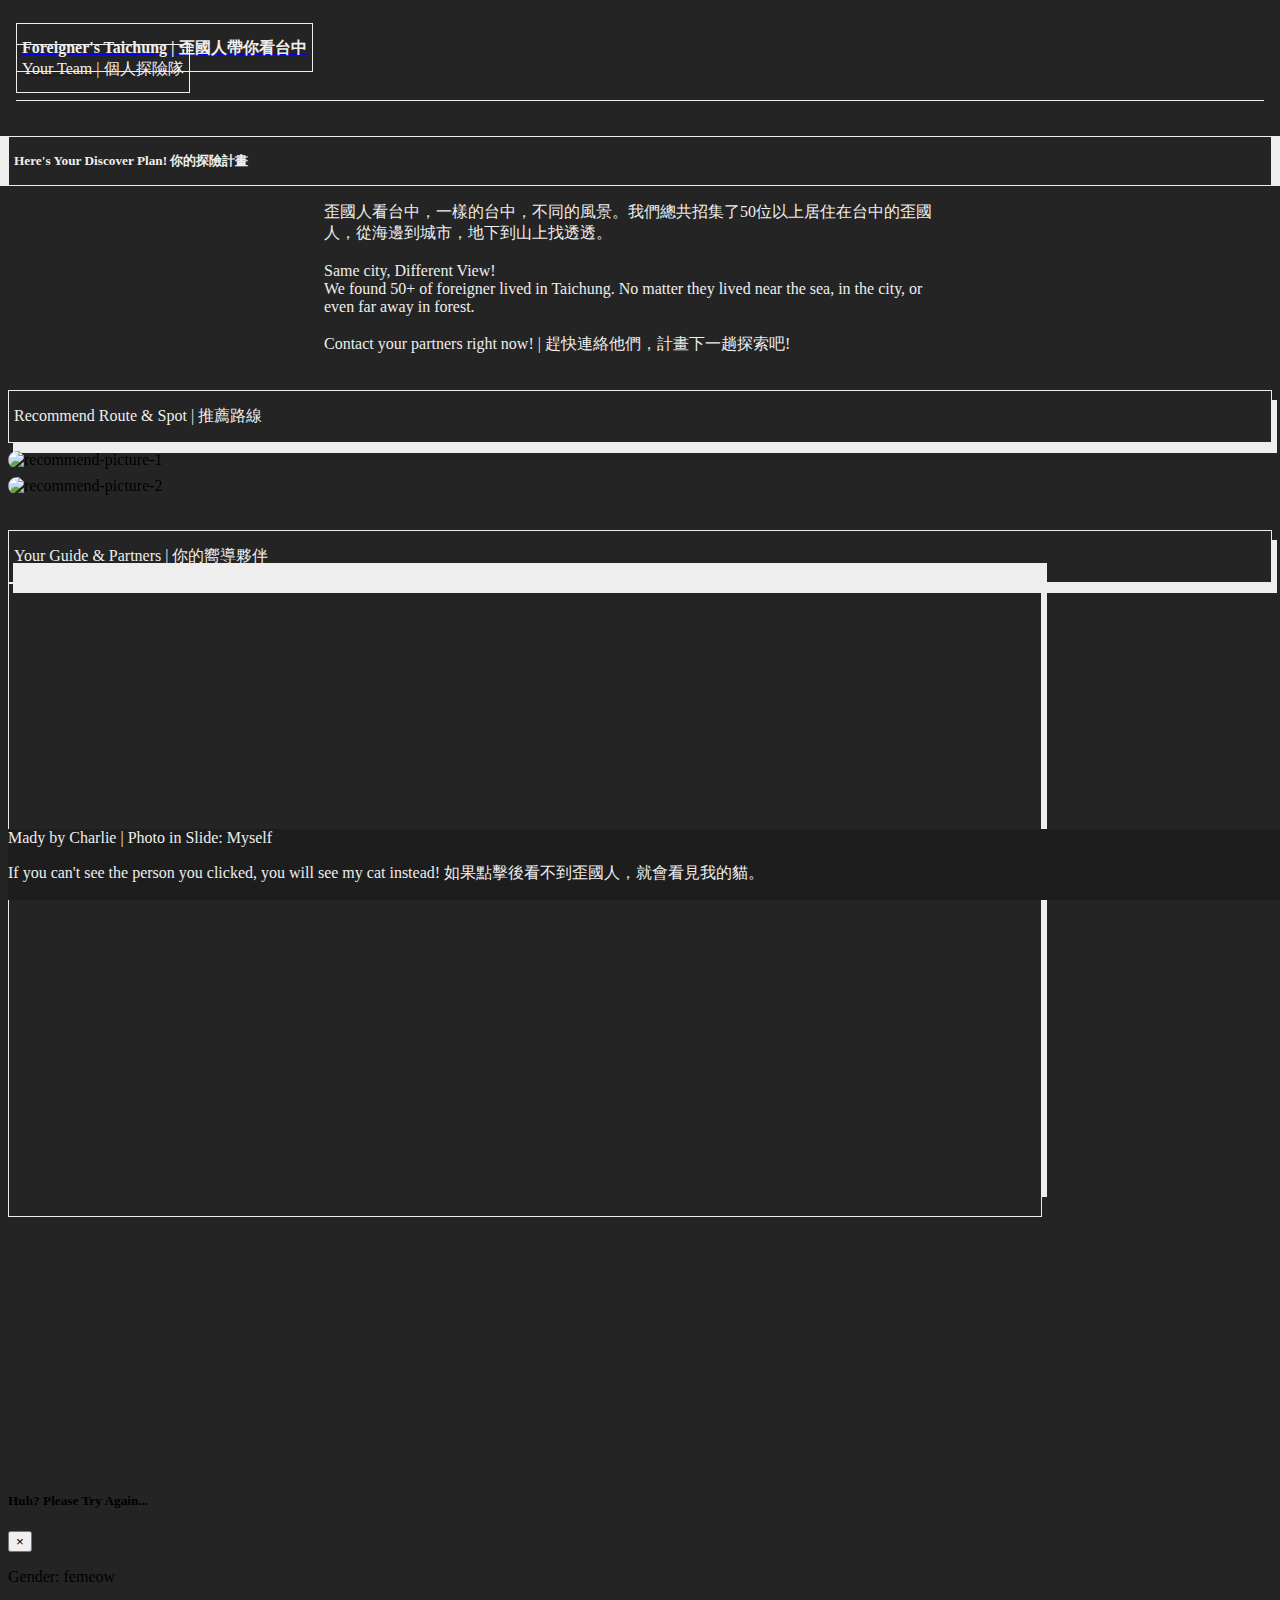
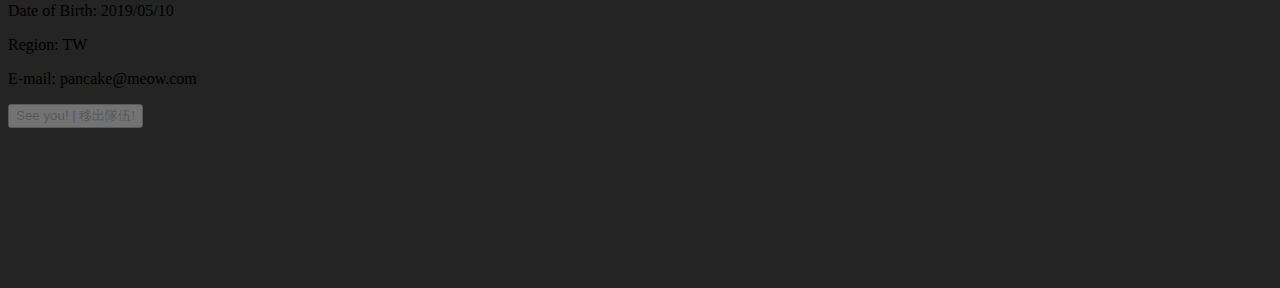
==== my_social_list/route.html @ 23ff518b "fix folder name" ====
<!DOCTYPE html>
<html lang="en">

<head>
  <meta charset="UTF-8">
  <meta http-equiv="X-UA-Compatible" content="IE=edge">
  <meta name="viewport" content="width=device-width, initial-scale=1.0">
  <script src="https://kit.fontawesome.com/4d70e5d492.js" crossorigin="anonymous"></script>
  <link rel="stylesheet" href="https://cdn.jsdelivr.net/npm/bootstrap@4.5.3/dist/css/bootstrap.min.css"
    integrity="sha384-TX8t27EcRE3e/ihU7zmQxVncDAy5uIKz4rEkgIXeMed4M0jlfIDPvg6uqKI2xXr2" crossorigin="anonymous">

  <script src="https://code.jquery.com/jquery-3.5.1.slim.min.js"
    integrity="sha384-DfXdz2htPH0lsSSs5nCTpuj/zy4C+OGpamoFVy38MVBnE+IbbVYUew+OrCXaRkfj"
    crossorigin="anonymous"></script>
  <script src="https://cdn.jsdelivr.net/npm/popper.js@1.16.1/dist/umd/popper.min.js"
    integrity="sha384-9/reFTGAW83EW2RDu2S0VKaIzap3H66lZH81PoYlFhbGU+6BZp6G7niu735Sk7lN"
    crossorigin="anonymous"></script>
  <script src="https://cdn.jsdelivr.net/npm/bootstrap@4.5.3/dist/js/bootstrap.min.js"
    integrity="sha384-w1Q4orYjBQndcko6MimVbzY0tgp4pWB4lZ7lr30WKz0vr/aWKhXdBNmNb5D92v7s"
    crossorigin="anonymous"></script>
  <script src="https://unpkg.com/axios/dist/axios.min.js"> </script>
  <meta name="viewport" content="width=device-width, initial-scale=1">

  <title>Foreigner's Taichung - Partners</title>
</head>

<body>
  <div class="wrapper">
    <header class="d-flex align-items-center">
      <nav class="navbar navbar-light">
        <a class="navbar-brand ml-5" href="index.html" style="font-weight: bolder"><span
            class="header-title">Foreigner's
            Taichung
            |
            歪國人帶你看台中</span></a>
      </nav>
      <nav>
        <a class="nav-link" href="route.html"><span class="header-link">Your Team | 個人探險隊</span></a>
      </nav>
    </header>
    <div class="d-flex justify-content-center">
      <h5 class="section-title text-center px-2">Here's Your Discover Plan! 你的探險計畫</h5>
    </div>
    <div class="d-flex justify-content-center" id="planInfo">
      <p class="text-center">歪國人看台中，一樣的台中，不同的風景。我們總共招集了50位以上居住在台中的歪國人，從海邊到城市，地下到山上找透透。
        <br><br>
        Same city, Different View!
        <br>We found 50+ of foreigner lived in Taichung.
        No matter they lived near the sea, in
        the city, or even far away in forest.
        <br><br>
        Contact your partners right now! | 趕快連絡他們，計畫下一趟探索吧!
      </p>
    </div>
    <div class="d-flex justify-content-around align-items-start" id="main-area">
      <div>
        <p class="section-title text-center px-2">Recommend Route & Spot | 推薦路線</p>
        <div class="container mt-5 mx-auto">
          <div class="d-flex flex-column justify-content-center align-items-center" id="recommend">
            <div><img src="https://i.imgur.com/4OewStpm.png" alt="recommend-picture-1">
            </div>
            <div><img src="https://i.imgur.com/FYNo6V0m.gif" alt="recommend-picture-2">
            </div>
          </div>
        </div>
      </div>
      <div>
        <p class="section-title text-center px-2">Your Guide & Partners | 你的嚮導夥伴</p>
        <div class="container mt-5 mx-auto">
          <div class="row justify-content-center" id="dataPanel">
            <!--     user card       -->
          </div>
        </div>
      </div>
    </div>

    <main class="d-flex justify-content-between align-items-center">


      <!-- Modal -->
      <div class="modal fade" id="cardUser" tabindex="-1" role="dialog">
        <div class="modal-dialog modal-dialog-centered rounded" role="document">
          <div class="modal-content bg-light d-flex flex-row rounded" style="width: 800px">
            <img src="https://i.imgur.com/5XoWuIYt.jpg" alt="" class="rounded-left d-block"
              style="min-height: 250px; object-fit: cover;" id="card-avatar">
            <div class="p-2" style="width: 400px">
              <div class="modal-header d-flex flex-row justify-content-between">
                <div>
                  <h5 class="modal-title" id="card-user-name">Huh? Please Try Again...</h5>
                </div>
                <button type="button" class="close d-block" data-dismiss="modal">
                  <span>&times;</span>
                </button>
              </div>
              <div class="modal-body rounded">
                <div class="">
                  <p id="card-gender"><i class="fas fa-venus-mars mr-1"></i>Gender: femeow</p>
                  <p id="card-birth"><i class="fas fa-birthday-cake mr-1"></i>Date of Birth: 2019/05/10</p>
                  <p id="card-region"><i class="fas fa-flag mr-1"></i>Region: TW</p>
                  <p id="card-email"><i class="fas fa-envelope mr-1"></i>E-mail: pancake@meow.com</p>
                </div>
                <div class="d-flex justify-content-end">
                  <button type="button" class="deleting btn btn-danger" data-id="0" disabled>See you! | 移出隊伍!</button>
                </div>
              </div>
            </div>
          </div>
        </div>
      </div>

    </main>

    <div class="bg-image one">
      <img src="https://imgur.com/Du1tLJr.png" alt="" style="filter: invert(1)">
    </div>

    <div class="bg-image two">
      <img src="https://imgur.com/9ZKI1JG.png" alt="" style="filter: invert(1)">
    </div>

    <div class="bg-image three">
      <img src="https://imgur.com/1IvOGc0.png" alt="" style="filter: invert(1)">
    </div>

    <footer style="background-color: rgb(29, 29, 29);">
      <div class="text-center py-3" style="color: #eeeeee;">
        Mady by Charlie | Photo in Slide: Myself <p>If you can't see the person you clicked, you will see my cat
          instead!
          如果點擊後看不到歪國人，就會看見我的貓。</p>
      </div>
    </footer>
  </div>
  <script src="route.js"></script>
  <link rel="stylesheet" href="route.css">

</body>

</html>
---- my_social_list/route.css ----
body {
  background-color: rgb(36, 36, 36);
  position: relative;
}

header {
  margin: 1.2rem 0.5rem;
  padding: 1.2rem 0;
  border-bottom: 1px solid #eeeeee;
}

.wrapper {
  margin-bottom: 10rem;
}

footer {
  position: fixed;
  bottom: 0;
  width: 100%
}

/* header */

header a .header-title{
  color: #eeeeee!important;
  margin: 35px 0 0 0;
  padding: 15px 5px;
  border: 1px solid #eeeeee;
  transition: box-shadow 0.2s;
}

header a .header-title:hover {
  color: #eeeeee!important;
  margin: 35px 0 0 0;
  padding: 15px 5px;
  border: 1px solid #eeeeee;
  box-shadow: 5px 10px 0px 0px #eeeeee;
}

.header-link {
  color: #eeeeee!important;
  margin: 35px 0 0 0;
  padding: 15px 5px;
  border: 1px solid #eeeeee;
  transition: box-shadow 0.2s;
}

.header-link:hover {
  color: #eeeeee!important;
  margin: 35px 0 0 0;
  padding: 15px 5px;
  border: 1px solid #eeeeee;
  box-shadow: 5px 10px 0px 0px #eeeeee;
}

/* bgimage */

.bg-image {
  position: absolute;
  z-index: -1;
  opacity: 0.2;
}

.bg-image.one {
  top: 600px;
  left: 50px;
}

.bg-image.one img {
  width: 250px
}

.bg-image.two {
  top: 850px;
  right: 10px;
}

.bg-image.two img {
  width: 450px
}

.bg-image.three {
  top: -20px;
  right: 70px;
}

.bg-image.three img {
  width: 100px;
  transform: rotate(-100deg)
}

/* user */
h5.section-title{
  color: #eeeeee!important;
  margin: 35px 0 0 0;
  padding: 15px 5px;
  border: 1px solid #eeeeee;
  box-shadow: 20px 0px 0px 0px #eeeeee, -20px 0px 0px 0px #eeeeee;
}

p.section-title{
  color: #eeeeee!important;
  margin: 35px 0 0 0;
  padding: 15px 5px;
  border: 1px solid #eeeeee;
  box-shadow: 5px 10px 0px 0px #eeeeee;
}

.border-white {
  border-color: rgb(36, 36, 36)!important;
}

.user-info:hover {
  cursor: pointer;
}

.card {
  color: #eeeeee;
  background-color: rgb(36, 36, 36, 0);
  border: 1px solid rgb(36, 36, 36, 0)!important;
  right: 0px;
  bottom: 0px;
  transition: all 0.3s;
  animation: fadein 0.5s;
  -webkit-animation: fadein 0.5s; 
}

.card:hover {
  right: 5px;
  bottom: 10px;
  border: 1px solid rgb(122, 122, 122)!important;
  box-shadow: 5px 10px 0px 0px #eeeeee;
}

#recommend div {
  margin: 0.5rem 0;
}


#recommend img {  
  filter: blur(0px);
  transform: scale(1);
  border-radius: 1rem;
  transition: all 0.3s;
}

#recommend img:hover {
  cursor: grab;
  filter: blur(5px);
  transform: scale(0.8);
}

#planInfo {
  margin: 0 auto;
  width: 50%
}

#planInfo p {
  margin: 1rem 0;
  color:#eeeeee;
}

#dataPanel {
  border: 1px solid #eeeeee;
  padding: 1rem;
  min-height: 600px;
  max-width: 1000px;
  box-shadow: 5px -20px 0 0 #eeeeee;
}

@keyframes fadein { 
    from {
        opacity:0;
        left: 20px;
    }
    to {
        opacity:1;
        left: 0;
    }
}

@media screen and (max-width: 1000px){
  #main-area {
    display: flex!important;
    flex-direction: column!important;
    justify-content: center!important;
    align-items: center!important;
  }

  #recommend {
    display: flex!important;
    flex-direction: row!important;
    
  }

  #recommend img {
    border-radius: 1rem!important;
    margin: 0 1rem!important;
  }
}
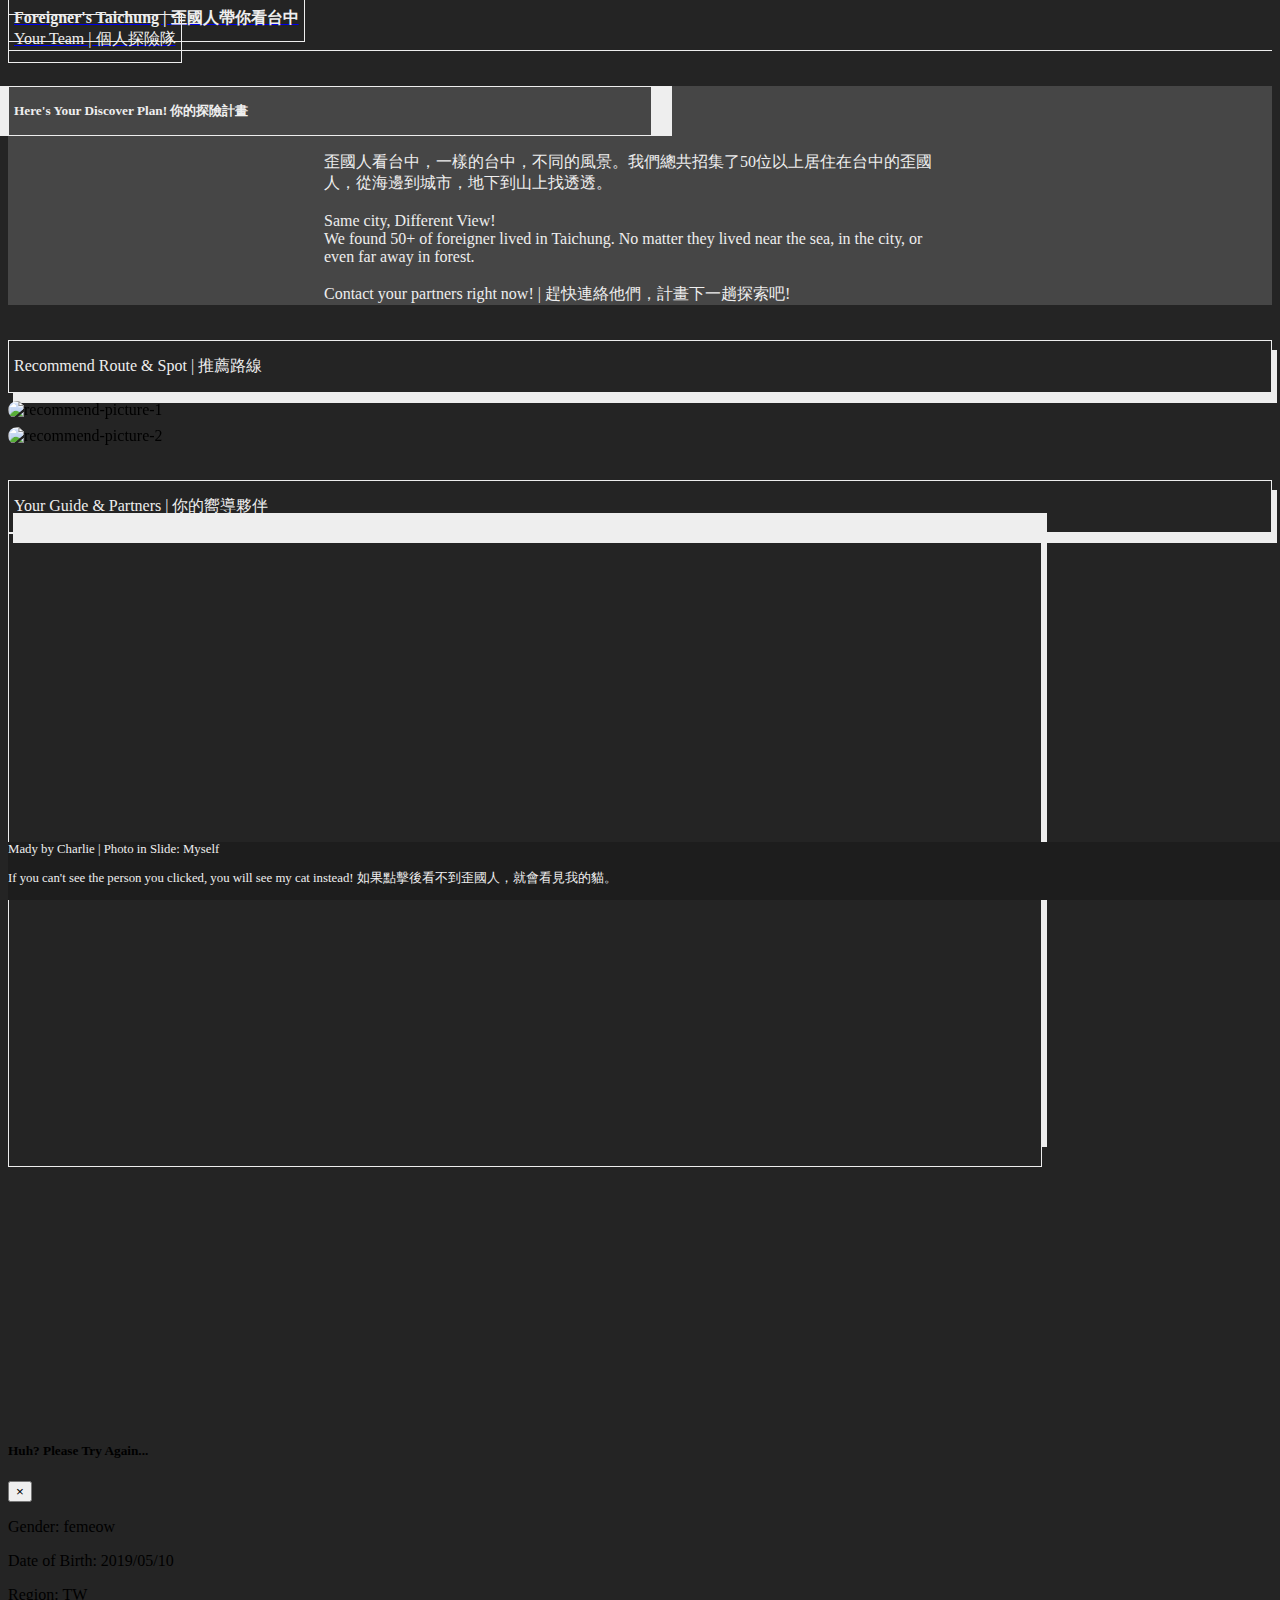
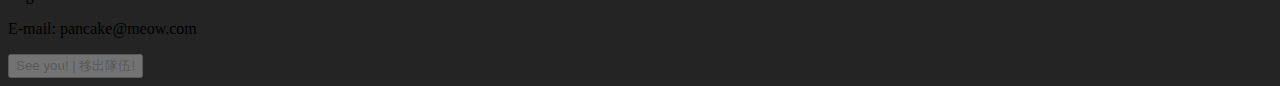
==== commit 7486c076: "layout settings" ====
--- a/my_social_list/route.html
+++ b/my_social_list/route.html
@@ -8,49 +8,44 @@
   <script src="https://kit.fontawesome.com/4d70e5d492.js" crossorigin="anonymous"></script>
   <link rel="stylesheet" href="https://cdn.jsdelivr.net/npm/bootstrap@4.5.3/dist/css/bootstrap.min.css"
     integrity="sha384-TX8t27EcRE3e/ihU7zmQxVncDAy5uIKz4rEkgIXeMed4M0jlfIDPvg6uqKI2xXr2" crossorigin="anonymous">
+  <link rel="stylesheet" href="route.css">
 
-  <script src="https://code.jquery.com/jquery-3.5.1.slim.min.js"
-    integrity="sha384-DfXdz2htPH0lsSSs5nCTpuj/zy4C+OGpamoFVy38MVBnE+IbbVYUew+OrCXaRkfj"
-    crossorigin="anonymous"></script>
-  <script src="https://cdn.jsdelivr.net/npm/popper.js@1.16.1/dist/umd/popper.min.js"
-    integrity="sha384-9/reFTGAW83EW2RDu2S0VKaIzap3H66lZH81PoYlFhbGU+6BZp6G7niu735Sk7lN"
-    crossorigin="anonymous"></script>
-  <script src="https://cdn.jsdelivr.net/npm/bootstrap@4.5.3/dist/js/bootstrap.min.js"
-    integrity="sha384-w1Q4orYjBQndcko6MimVbzY0tgp4pWB4lZ7lr30WKz0vr/aWKhXdBNmNb5D92v7s"
-    crossorigin="anonymous"></script>
-  <script src="https://unpkg.com/axios/dist/axios.min.js"> </script>
   <meta name="viewport" content="width=device-width, initial-scale=1">
 
   <title>Foreigner's Taichung - Partners</title>
 </head>
 
 <body>
-  <div class="wrapper">
-    <header class="d-flex align-items-center">
-      <nav class="navbar navbar-light">
-        <a class="navbar-brand ml-5" href="index.html" style="font-weight: bolder"><span
-            class="header-title">Foreigner's
-            Taichung
-            |
-            歪國人帶你看台中</span></a>
-      </nav>
-      <nav>
-        <a class="nav-link" href="route.html"><span class="header-link">Your Team | 個人探險隊</span></a>
+  <div class="wrapper my-5">
+    <header class="ml-4 mb-4">
+      <nav class="navbar navbar-light d-flex align-items-center justify-content-start">
+        <div>
+          <a class="navbar-brand" href="index.html" style="font-weight: bolder"><span class="header-title">Foreigner's
+              Taichung
+              |
+              歪國人帶你看台中</span></a>
+        </div>
+        <div>
+          <a class="nav-link" href="route.html"><span class="header-link">Your Team | 個人探險隊</span></a>
+        </div>
       </nav>
     </header>
-    <div class="d-flex justify-content-center">
-      <h5 class="section-title text-center px-2">Here's Your Discover Plan! 你的探險計畫</h5>
-    </div>
-    <div class="d-flex justify-content-center" id="planInfo">
-      <p class="text-center">歪國人看台中，一樣的台中，不同的風景。我們總共招集了50位以上居住在台中的歪國人，從海邊到城市，地下到山上找透透。
-        <br><br>
-        Same city, Different View!
-        <br>We found 50+ of foreigner lived in Taichung.
-        No matter they lived near the sea, in
-        the city, or even far away in forest.
-        <br><br>
-        Contact your partners right now! | 趕快連絡他們，計畫下一趟探索吧!
-      </p>
+    <div style="border-bottom: 1px solid #eeeeee;"></div>
+    <div class="d-flex flex-column justify-content-center pb-2" style="background-color: #464646;">
+      <div class="d-flex justify-content-center">
+        <h5 class="section-title text-center px-2">Here's Your Discover Plan! 你的探險計畫</h5>
+      </div>
+      <div id="planInfo">
+        <p class="text-center">歪國人看台中，一樣的台中，不同的風景。我們總共招集了50位以上居住在台中的歪國人，從海邊到城市，地下到山上找透透。
+          <br><br>
+          Same city, Different View!
+          <br>We found 50+ of foreigner lived in Taichung.
+          No matter they lived near the sea, in
+          the city, or even far away in forest.
+          <br><br>
+          Contact your partners right now! | 趕快連絡他們，計畫下一趟探索吧!
+        </p>
+      </div>
     </div>
     <div class="d-flex justify-content-around align-items-start" id="main-area">
       <div>
@@ -130,9 +125,17 @@
       </div>
     </footer>
   </div>
+  <script src="https://code.jquery.com/jquery-3.5.1.slim.min.js"
+    integrity="sha384-DfXdz2htPH0lsSSs5nCTpuj/zy4C+OGpamoFVy38MVBnE+IbbVYUew+OrCXaRkfj"
+    crossorigin="anonymous"></script>
+  <script src="https://cdn.jsdelivr.net/npm/popper.js@1.16.1/dist/umd/popper.min.js"
+    integrity="sha384-9/reFTGAW83EW2RDu2S0VKaIzap3H66lZH81PoYlFhbGU+6BZp6G7niu735Sk7lN"
+    crossorigin="anonymous"></script>
+  <script src="https://cdn.jsdelivr.net/npm/bootstrap@4.5.3/dist/js/bootstrap.min.js"
+    integrity="sha384-w1Q4orYjBQndcko6MimVbzY0tgp4pWB4lZ7lr30WKz0vr/aWKhXdBNmNb5D92v7s"
+    crossorigin="anonymous"></script>
+  <script src="https://unpkg.com/axios/dist/axios.min.js"> </script>
   <script src="route.js"></script>
-  <link rel="stylesheet" href="route.css">
-
 </body>
 
 </html>--- a/my_social_list/route.css
+++ b/my_social_list/route.css
@@ -3,20 +3,11 @@
   position: relative;
 }
 
-header {
-  margin: 1.2rem 0.5rem;
-  padding: 1.2rem 0;
-  border-bottom: 1px solid #eeeeee;
-}
-
-.wrapper {
-  margin-bottom: 10rem;
-}
-
 footer {
   position: fixed;
   bottom: 0;
-  width: 100%
+  width: 100%;
+  font-size: 1vw;
 }
 
 /* header */
@@ -92,6 +83,7 @@
 /* user */
 h5.section-title{
   color: #eeeeee!important;
+  width: 50%;
   margin: 35px 0 0 0;
   padding: 15px 5px;
   border: 1px solid #eeeeee;
@@ -197,4 +189,14 @@
     border-radius: 1rem!important;
     margin: 0 1rem!important;
   }
-} +} 
+
+@media screen and (max-width: 650px) {
+  header nav{
+    flex-direction: column;
+  }
+
+  header nav div {
+    margin: 1rem 0;
+  }
+}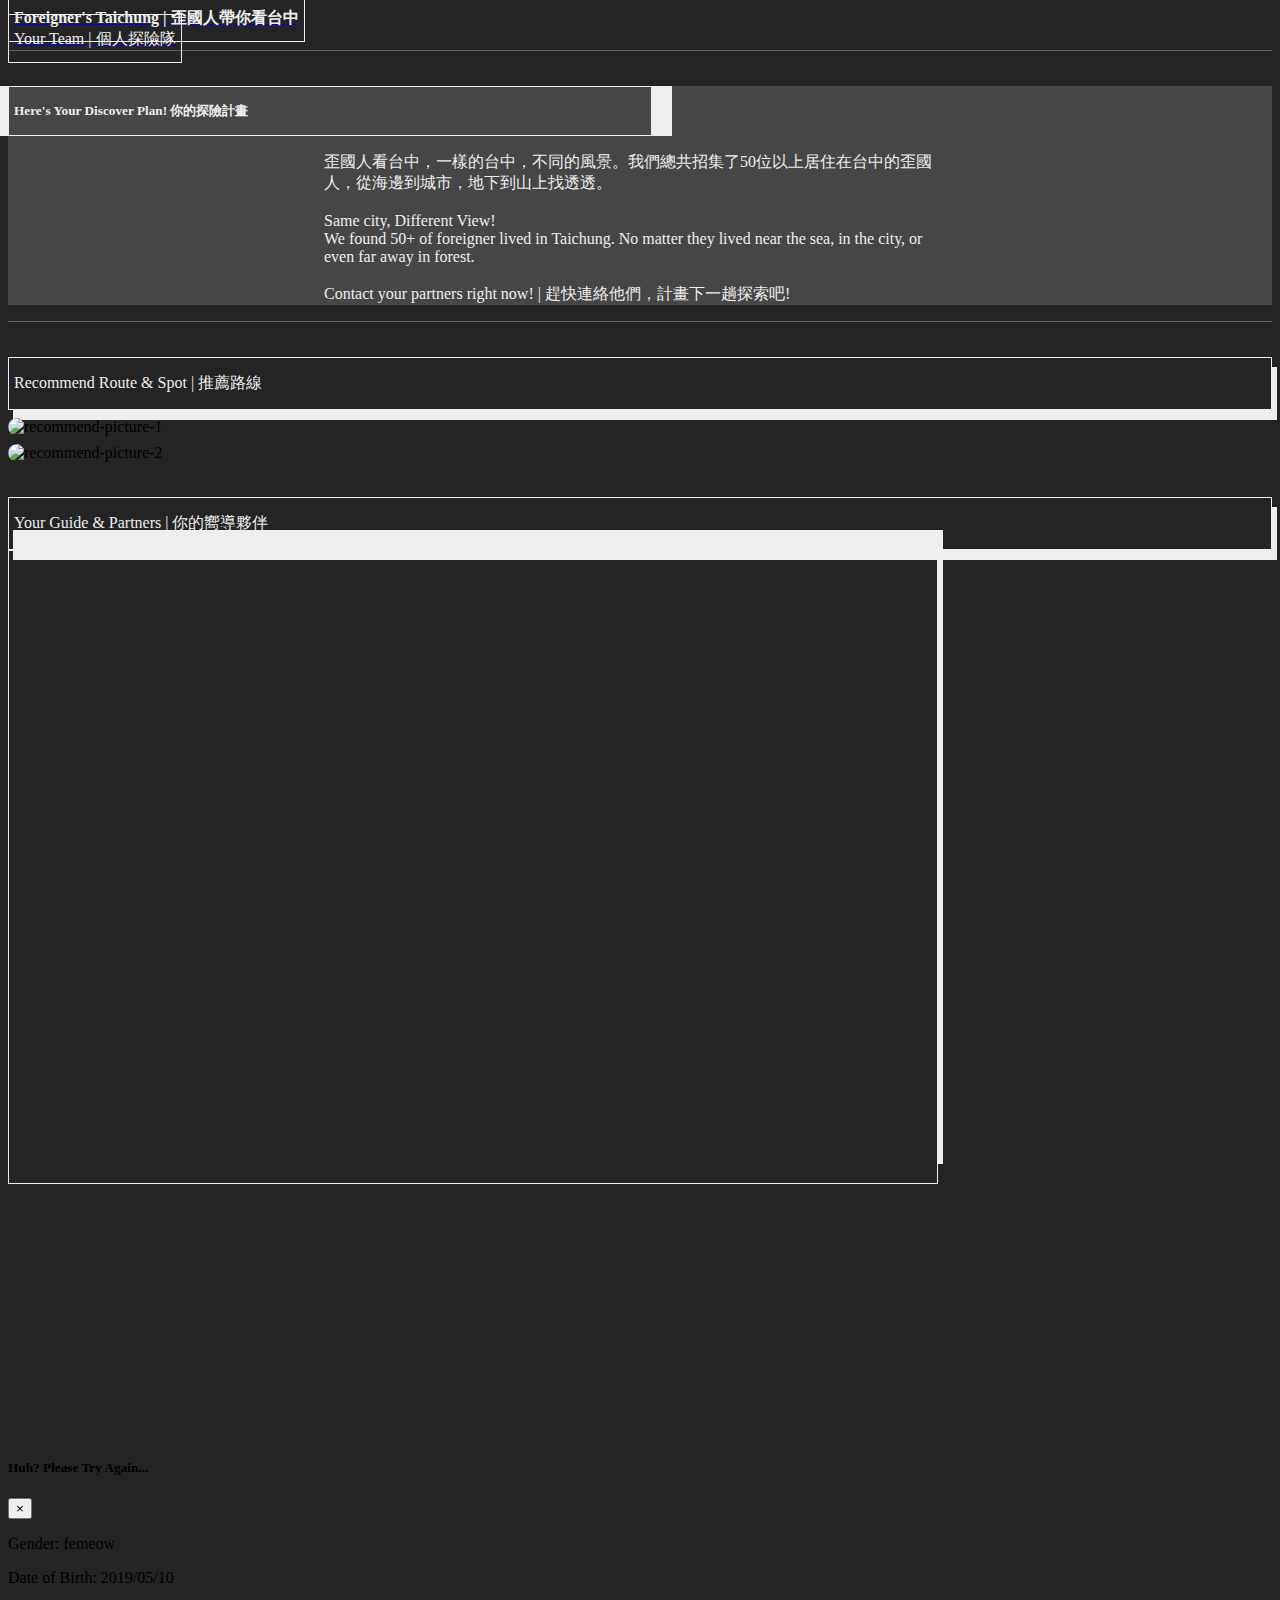
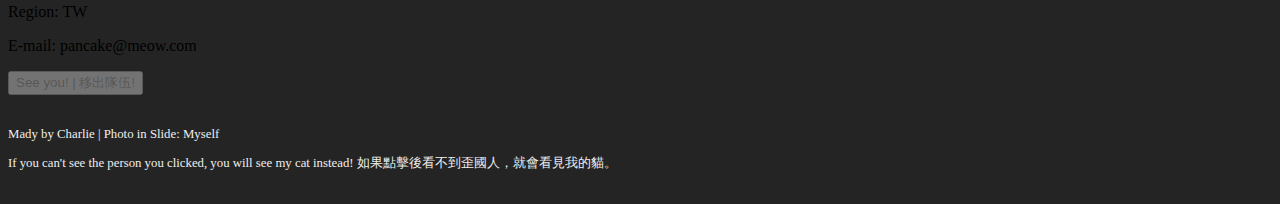
==== commit ef1c5f59: "css minor changes" ====
--- a/my_social_list/route.html
+++ b/my_social_list/route.html
@@ -30,7 +30,7 @@
         </div>
       </nav>
     </header>
-    <div style="border-bottom: 1px solid #eeeeee;"></div>
+    <div style="border-bottom: 1px solid #636363;"></div>
     <div class="d-flex flex-column justify-content-center pb-2" style="background-color: #464646;">
       <div class="d-flex justify-content-center">
         <h5 class="section-title text-center px-2">Here's Your Discover Plan! 你的探險計畫</h5>
@@ -47,6 +47,7 @@
         </p>
       </div>
     </div>
+    <div style="border-bottom: 1px solid #636363;"></div>
     <div class="d-flex justify-content-around align-items-start" id="main-area">
       <div>
         <p class="section-title text-center px-2">Recommend Route & Spot | 推薦路線</p>
@@ -117,7 +118,7 @@
       <img src="https://imgur.com/1IvOGc0.png" alt="" style="filter: invert(1)">
     </div>
 
-    <footer style="background-color: rgb(29, 29, 29);">
+    <footer>
       <div class="text-center py-3" style="color: #eeeeee;">
         Mady by Charlie | Photo in Slide: Myself <p>If you can't see the person you clicked, you will see my cat
           instead!
--- a/my_social_list/route.css
+++ b/my_social_list/route.css
@@ -4,9 +4,7 @@
 }
 
 footer {
-  position: fixed;
-  bottom: 0;
-  width: 100%;
+  margin: 2rem 0;
   font-size: 1vw;
 }
 
@@ -49,7 +47,7 @@
 .bg-image {
   position: absolute;
   z-index: -1;
-  opacity: 0.2;
+  opacity: 0.1;
 }
 
 .bg-image.one {
@@ -156,7 +154,8 @@
   border: 1px solid #eeeeee;
   padding: 1rem;
   min-height: 600px;
-  max-width: 1000px;
+  min-width: 500px;
+  width: 70vw;
   box-shadow: 5px -20px 0 0 #eeeeee;
 }
 
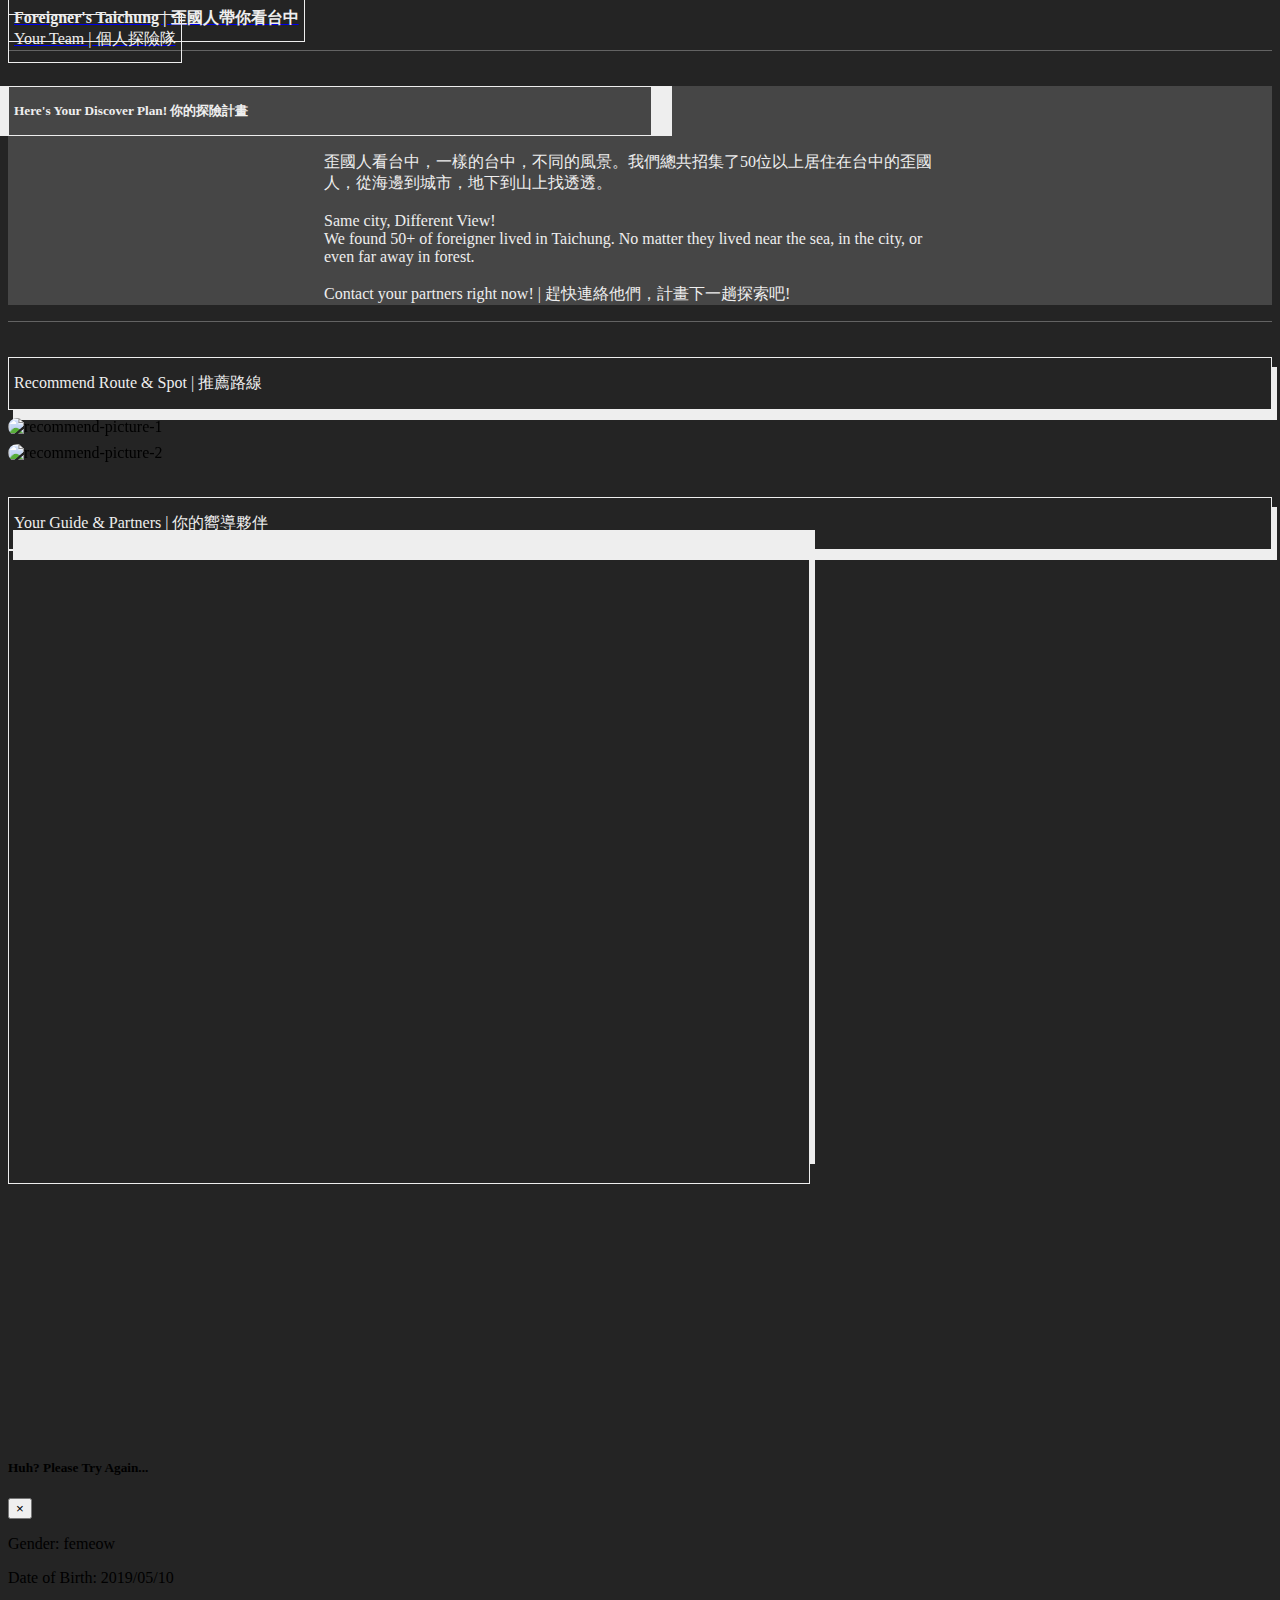
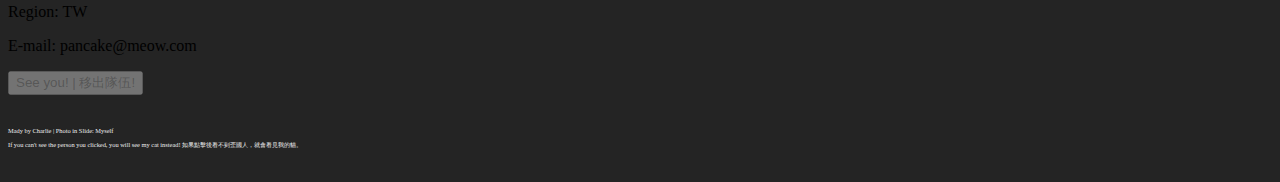
==== commit 98827227: "fix: paginator / local stroage" ====
--- a/my_social_list/route.html
+++ b/my_social_list/route.html
@@ -96,7 +96,8 @@
                   <p id="card-email"><i class="fas fa-envelope mr-1"></i>E-mail: pancake@meow.com</p>
                 </div>
                 <div class="d-flex justify-content-end">
-                  <button type="button" class="deleting btn btn-danger" data-id="0" disabled>See you! | 移出隊伍!</button>
+                  <button type="button" class="deleting btn btn-danger" data-id="0" data-dismiss="modal" disabled>See
+                    you! | 移出隊伍!</button>
                 </div>
               </div>
             </div>
--- a/my_social_list/route.css
+++ b/my_social_list/route.css
@@ -5,11 +5,10 @@
 
 footer {
   margin: 2rem 0;
-  font-size: 1vw;
+  font-size: 0.5vw;
 }
 
 /* header */
-
 header a .header-title{
   color: #eeeeee!important;
   margin: 35px 0 0 0;
@@ -40,42 +39,6 @@
   padding: 15px 5px;
   border: 1px solid #eeeeee;
   box-shadow: 5px 10px 0px 0px #eeeeee;
-}
-
-/* bgimage */
-
-.bg-image {
-  position: absolute;
-  z-index: -1;
-  opacity: 0.1;
-}
-
-.bg-image.one {
-  top: 600px;
-  left: 50px;
-}
-
-.bg-image.one img {
-  width: 250px
-}
-
-.bg-image.two {
-  top: 850px;
-  right: 10px;
-}
-
-.bg-image.two img {
-  width: 450px
-}
-
-.bg-image.three {
-  top: -20px;
-  right: 70px;
-}
-
-.bg-image.three img {
-  width: 100px;
-  transform: rotate(-100deg)
 }
 
 /* user */
@@ -126,7 +89,6 @@
   margin: 0.5rem 0;
 }
 
-
 #recommend img {  
   filter: blur(0px);
   transform: scale(1);
@@ -154,8 +116,9 @@
   border: 1px solid #eeeeee;
   padding: 1rem;
   min-height: 600px;
-  min-width: 500px;
-  width: 70vw;
+  min-width: 600px;
+  width: 60vw;
+  max-width: 1100px;
   box-shadow: 5px -20px 0 0 #eeeeee;
 }
 
@@ -198,4 +161,40 @@
   header nav div {
     margin: 1rem 0;
   }
+}
+
+/* bgimage */
+
+.bg-image {
+  position: absolute;
+  z-index: -1;
+  opacity: 0.1;
+}
+
+.bg-image.one {
+  top: 600px;
+  left: 50px;
+}
+
+.bg-image.one img {
+  width: 250px
+}
+
+.bg-image.two {
+  top: 850px;
+  right: 10px;
+}
+
+.bg-image.two img {
+  width: 450px
+}
+
+.bg-image.three {
+  top: -20px;
+  right: 70px;
+}
+
+.bg-image.three img {
+  width: 100px;
+  transform: rotate(-100deg)
 }